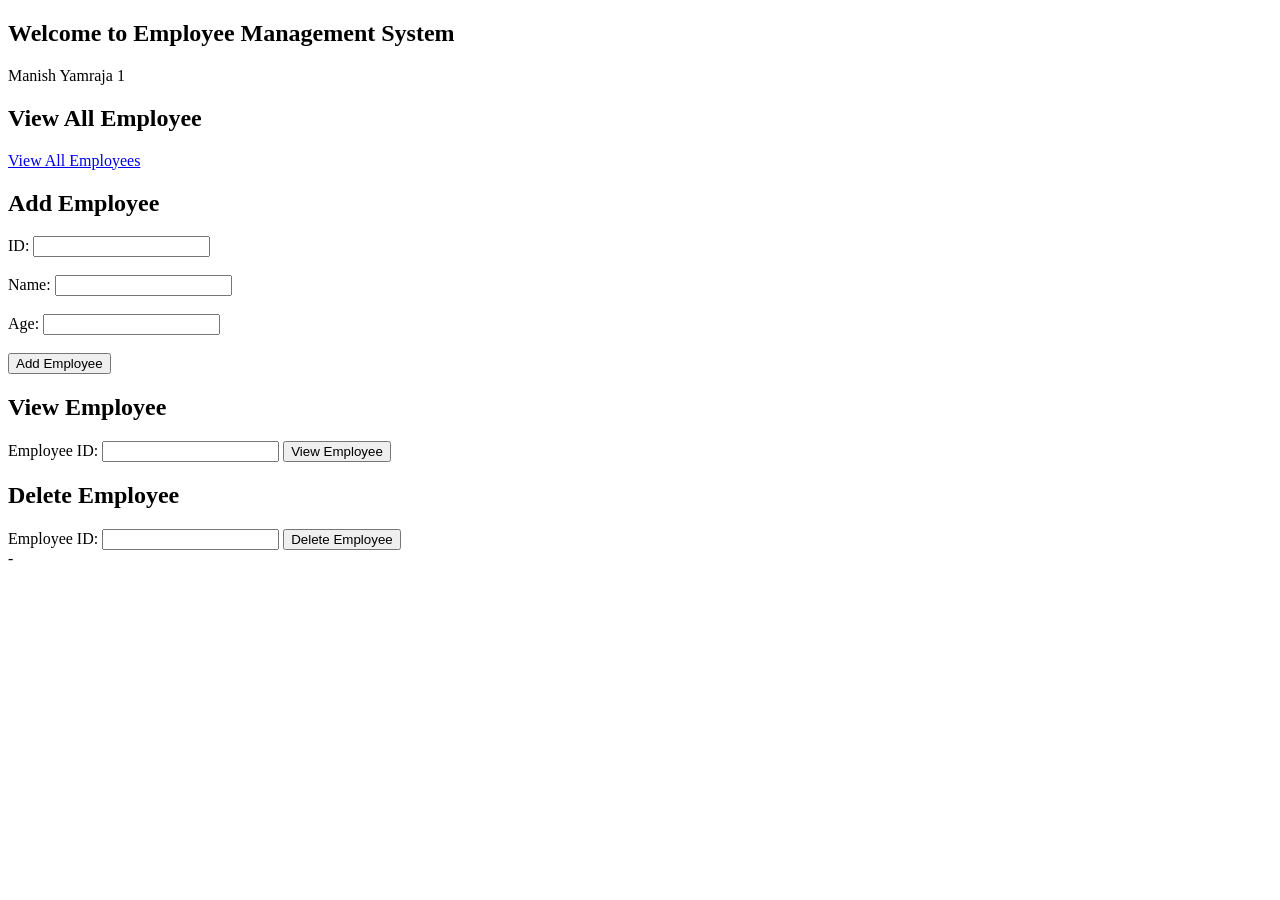
==== src/main/webapp/index.html @ 81e3aee2 "Initial commit: Employee CRUD demo (Hibernate/MySQL + Spring MVC/Swagger) Two web layers on the same" ====
<!doctype html>
<html lang="en">
  <head>
    <meta charset="UTF-8" />
    <meta name="viewport" content="width=device-width, initial-scale=1.0" />
    <title>Document</title>
  </head>
  <body>
    <h2>Welcome to Employee Management System</h2>
    <p>Manish Yamraja 1</p>

    <h2>View All Employee</h2>
    <a href="./api">View All Employees</a><br />
    <h2>Add Employee</h2>
    <!-- <a href="add-employee.html">Add Employee</a><br /> -->
    <form class="text-centre" action="./api" method="POST">
      <label for="id">ID:</label>
      <input type="text" id="id" name="id" required /><br /><br />
      <label for="name">Name:</label>
      <input type="text" id="name" name="name" required /><br /><br />
      <label for="age">Age:</label>
      <input type="text" id="age" name="age" required /><br /><br />
      <button type="submit" value="Add Employee">Add Employee</button>
    </form>
    <h2>View Employee</h2>
    <!-- <a href="view.html">View Employee</a><br /> -->
    <form action="./api" method="get">
      <label for="id">Employee ID:</label>
      <input type="text" id="id" name="id" required />
      <button type="submit">View Employee</button>
    </form>
    <h2>Delete Employee</h2>
    <!-- <a href="delete-employee.html">Delete Employee</a> -->
    <form action="./api" method="get">
      <input type="hidden" name="action" value="delete" />
      <label for="id">Employee ID:</label>
      <input type="text" id="id" name="id" required />
      <button type="submit">Delete Employee</button>
    </form>
  </body>
</html>
-
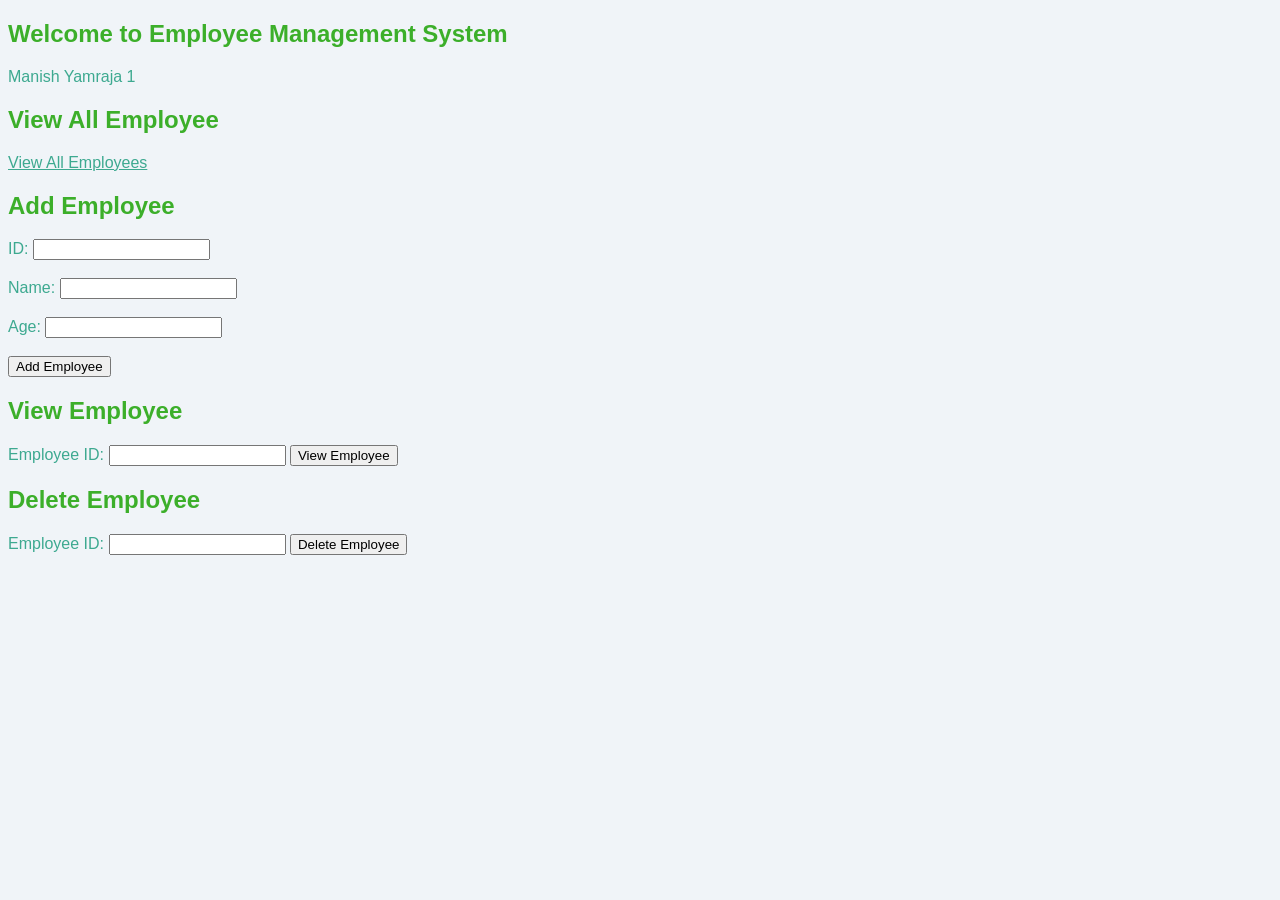
==== commit 4b9282a5: "Add UI layer with Thymeleaf navbar, and move Spring config under employee.spring - Move RestConfig/S" ====
--- a/src/main/webapp/index.html
+++ b/src/main/webapp/index.html
@@ -4,6 +4,8 @@
     <meta charset="UTF-8" />
     <meta name="viewport" content="width=device-width, initial-scale=1.0" />
     <title>Document</title>
+    <link rel="stylesheet" href="html/style.css" />
+    <link rel="stylesheet" href="static/style.css" />
   </head>
   <body>
     <h2>Welcome to Employee Management System</h2>
@@ -39,4 +41,3 @@
     </form>
   </body>
 </html>
--
--- a/src/main/webapp/html/style.css
+++ b/src/main/webapp/html/style.css
@@ -0,0 +1,3 @@
+body {
+  background-color: #f0f4f8;
+}
--- a/src/main/webapp/static/style.css
+++ b/src/main/webapp/static/style.css
@@ -0,0 +1,31 @@
+:root {
+  --color-1: #a4efde;
+  --color-2: #6ccd9c;
+  --color-3: #3da990;
+  --color-4: #3caf2a;
+  --color-5: #7ebd2e;
+}
+
+body {
+  background-color: #f0f4f8;
+  font-family: "Google Sans", "Product Sans", Arial, sans-serif;
+  color: var(--color-3);
+}
+
+h1, h2, h3 {
+  color: var(--color-4);
+}
+
+a {
+  color: var(--color-3);
+}
+
+.btn-primary {
+  background-color: var(--color-4);
+  border-color: var(--color-4);
+}
+
+.btn-primary:hover {
+  background-color: var(--color-5);
+  border-color: var(--color-5);
+}
